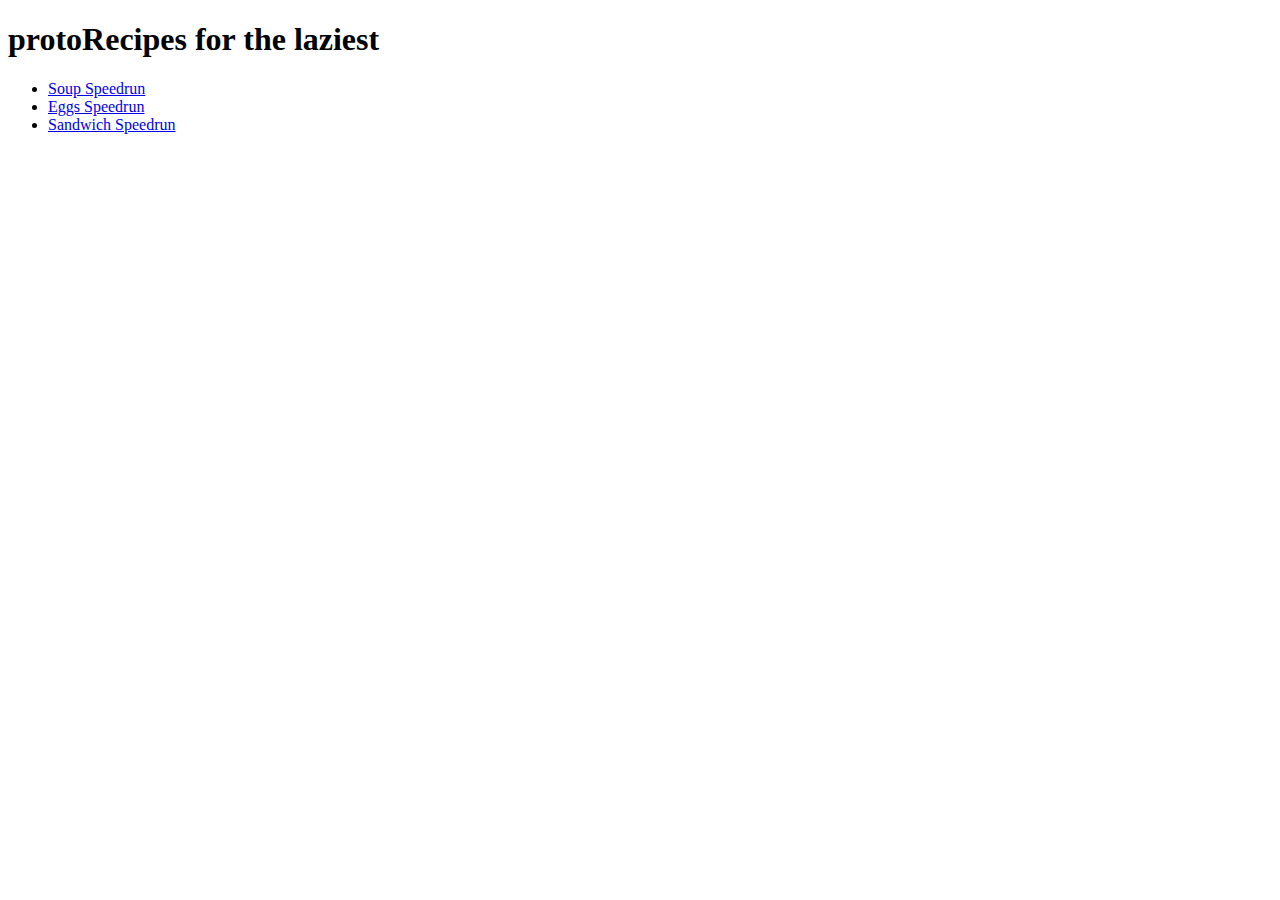
==== index.html @ c4b65ed6 "Populate website with recipes" ====
<!DOCTYPE html>
<html lang="en">
<head>
    <meta charset="UTF-8">
    <meta http-equiv="X-UA-Compatible" content="IE=edge">
    <meta name="viewport" content="width=device-width, initial-scale=1.0">
    <title>protoRecipes</title>
</head>
<body>
    <h1>protoRecipes for the laziest</h1>
    <ul>
        <li><a href="recipes/soup_speedrun.html">Soup Speedrun</a></li>
        <li><a href="recipes/eggs_speedrun.html">Eggs Speedrun</a></li>
        <li><a href="recipes/sandwich_speedrun.html">Sandwich Speedrun</a></li>
    </ul>
</body>
</html>
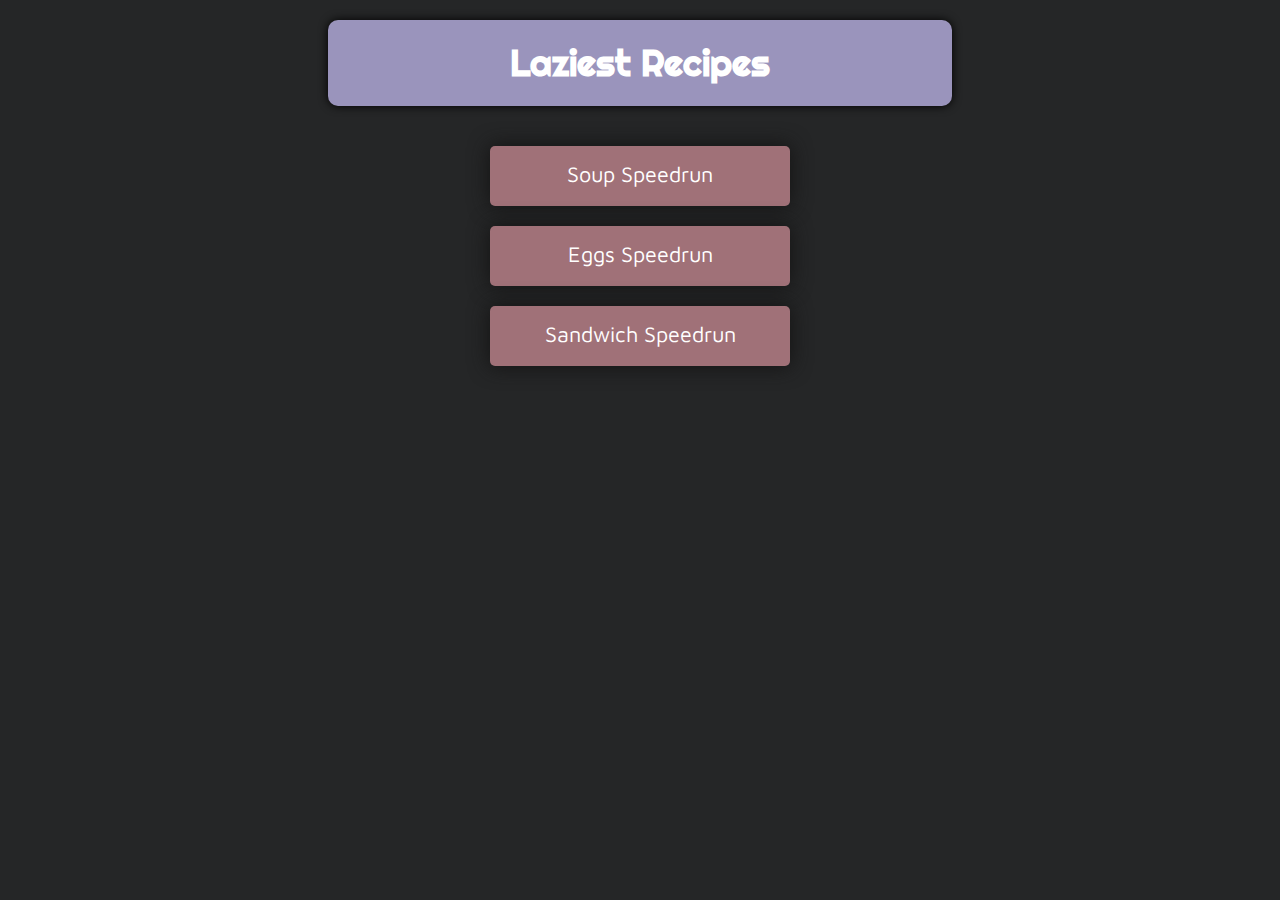
==== commit 92f3fdb7: "Overhaul design with CSS" ====
--- a/index.html
+++ b/index.html
@@ -1,17 +1,18 @@
 <!DOCTYPE html>
 <html lang="en">
 <head>
+    <link href="styles.css" rel="stylesheet">
     <meta charset="UTF-8">
     <meta http-equiv="X-UA-Compatible" content="IE=edge">
     <meta name="viewport" content="width=device-width, initial-scale=1.0">
-    <title>protoRecipes</title>
+    <title>Laziest Recipes</title>
 </head>
 <body>
-    <h1>protoRecipes for the laziest</h1>
-    <ul>
-        <li><a href="recipes/soup_speedrun.html">Soup Speedrun</a></li>
-        <li><a href="recipes/eggs_speedrun.html">Eggs Speedrun</a></li>
-        <li><a href="recipes/sandwich_speedrun.html">Sandwich Speedrun</a></li>
-    </ul>
+    <h1 class="title">Laziest Recipes</h1>
+    <div>
+        <a class="animated" href="recipes/soup_speedrun.html">Soup Speedrun</a>
+        <a class="animated" href="recipes/eggs_speedrun.html">Eggs Speedrun</a>
+        <a class="animated" href="recipes/sandwich_speedrun.html">Sandwich Speedrun</a>
+    </div>
 </body>
 </html>--- a/styles.css
+++ b/styles.css
@@ -0,0 +1,117 @@
+@import url('https://fonts.googleapis.com/css2?family=Maven+Pro&family=Righteous&display=swap');
+
+body {
+    color: white;
+    background-color: #252627;
+    padding-inline: 25%;
+    font-family: 'Maven Pro', sans-serif;
+    font-size: large;
+}
+
+h1.title {
+    justify-content: center;
+}
+
+h1 {
+    background-color: #9A94BC;
+    margin: 0;
+    margin-top: 20px;
+    padding: 20px;
+    font-family: 'Righteous', cursive;
+    box-shadow: 0px 0px 10px black;
+    border-radius: 10px;
+    display: flex;
+    justify-content: space-between;
+    align-items: center;
+}
+
+h2 {
+    margin-left: 10px;
+    font-family: 'Righteous', cursive;
+}
+
+span.title {
+    color: white;
+    width: fit-content;
+    height: fit-content;
+    text-align: center;
+}
+
+span {
+    color: #FFFFB3;
+}
+
+a.animated {
+    transition: font-size 0.5s ease;
+}
+
+a.switch {
+    background-color: initial;
+    box-shadow: none;
+    width: 50px;
+    height: 20px;
+    line-height: 0px;
+    text-align: center;
+}
+
+a {
+    color: white;
+    background-color: #A07178;
+    width: 300px;
+    height: 60px;
+    border-radius: 5px;
+    box-shadow: 0px 0px 20px 1px rgb(20, 20, 20);
+    text-align: center;
+    line-height: 57px;
+    text-decoration: none;
+}
+
+a:hover.animated {
+    font-size: larger;
+}
+
+p {
+    margin-left: 25px;
+}
+
+img {
+    display: block;
+    margin: auto;
+    margin-top: 20px;
+    border-radius: 15px;
+    object-fit: cover;
+    width: 300px;
+    height: 300px;
+}
+
+div {
+    display: flex;
+    flex-direction: column;
+    align-items: center;
+    font-size: larger;
+    margin-top: 20px;
+}
+
+a {
+    margin-top: 20px;
+}
+
+@media only screen and (max-width: 1200px), (max-height: 700px){ 
+    body {
+        padding-inline: 5%;
+    }
+
+    a.switch {
+        width: 500px;
+    }
+}
+
+@media only screen and (max-width: 300px){ 
+    body {
+        padding-inline: 0%;
+    }
+
+    a.switch {
+        display: none;
+    }
+}